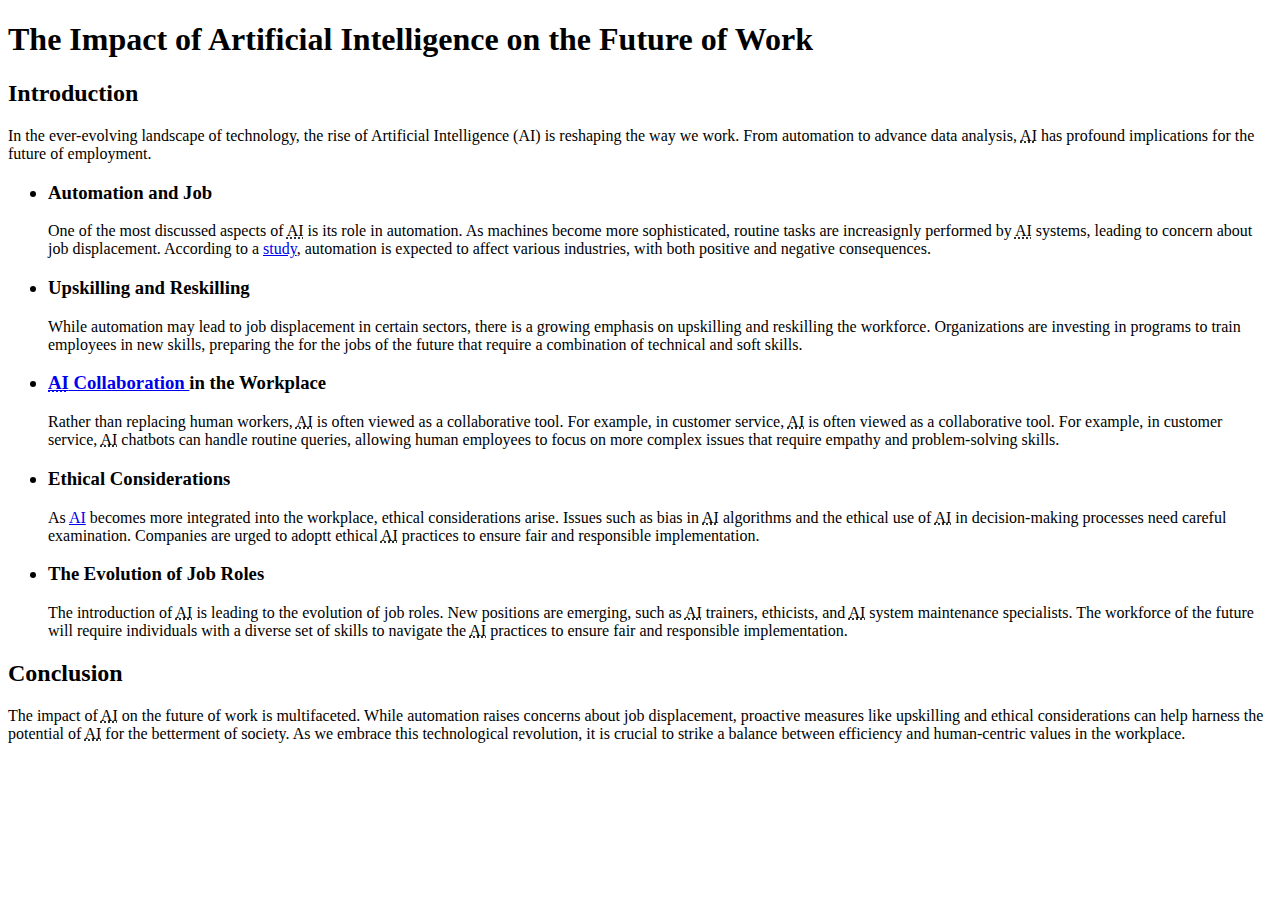
==== ai.html @ 02e893fa "Completed the requirements." ====
<!DOCTYPE html>
<html lang="en">
<head>
    <meta charset="UTF-8">
    <meta name="viewport" content="width=device-width, initial-scale=1.0">
    <title>Activity2: ai.html</title>
</head>
<body>
    <header>
        <h1>The Impact of Artificial Intelligence on the Future of Work</h1>
    </header>

    <h2>Introduction</h2>
    <p>In the ever-evolving landscape of technology, the rise of Artificial Intelligence (AI) is reshaping the way we work. From automation to advance data analysis, <abbr title="Artificial Intelligence">AI</abbr> has profound implications for the future of employment.</p>

    <ul>
        <h3><li>Automation and Job</li></h3>
        <p>One of the most discussed aspects of <abbr title="Artificial Intelligence">AI</abbr> is its role in automation. As machines become more sophisticated, routine tasks are increasignly performed by <abbr title="Artificial Intelligence">AI</abbr> systems, leading to concern about job displacement. According to a <a href="https://example.com/ai-study">study</a>, automation is expected to affect various industries, with both positive and negative consequences. </p>
        
        <h3><li>Upskilling and Reskilling</li></h3>
        <p>While automation may lead to job displacement in certain sectors, there is a growing emphasis on upskilling and reskilling the workforce. Organizations are investing in programs to train employees in new skills, preparing the for the jobs of the future that require a combination of technical and soft skills. </p>
        
        <h3><li><a href="https://example.com/ai-collaboration.jpg"><abbr title="Artificial Intelligence">AI</abbr> Collaboration </a> in the Workplace</li></h3>
        <p>Rather than replacing human workers, <abbr title="Artificial Intelligence">AI</abbr> is often viewed as a collaborative tool. For example, in customer service, <abbr title="Artificial Intelligence">AI</abbr> is often viewed as a collaborative tool. For example, in customer service, <abbr title="Artificial Intelligence">AI</abbr> chatbots can handle routine queries, allowing human employees to focus on more complex issues that require empathy and problem-solving skills.</p>

        <h3><li>Ethical Considerations</li></h3>
        <p>As <a href="Artificial Intelligence">AI</a> becomes more integrated into the workplace, ethical considerations arise. Issues such as bias in <abbr title="Artificial Intelligence">AI</abbr> algorithms and the ethical use of <abbr title="Artificial Intelligence">AI</abbr> in decision-making processes need careful examination. Companies are urged to adoptt ethical <abbr title="Artificial Intelligence">AI</abbr> practices to ensure fair and responsible implementation.</p>

        <h3><li>The Evolution of Job Roles</li></h3>
        <p>The introduction of <abbr title="Artificial Intelligence">AI</abbr> is leading to the evolution of job roles. New positions are emerging, such as <abbr title="Artificial Intelligence">AI</abbr> trainers, ethicists, and  <abbr title="Artificial Intelligence">AI</abbr> system maintenance specialists. The workforce of the future will require individuals with a diverse set of skills to navigate the <abbr title="Artificial Intelligence">AI</abbr> practices to ensure fair and responsible implementation.  </p>
    </ul>

    <h2>Conclusion</h2>
    <p>The impact of <abbr title="Artificial Intelligence">AI</abbr> on the future of work is multifaceted. While automation raises concerns about job displacement, proactive measures like upskilling and ethical considerations can help harness the potential of <abbr title="Artificial Intelligence">AI</abbr> for the betterment of society. As we embrace this technological revolution, it is crucial to strike a balance between efficiency and human-centric values in the workplace.</p>
</body>
</html>
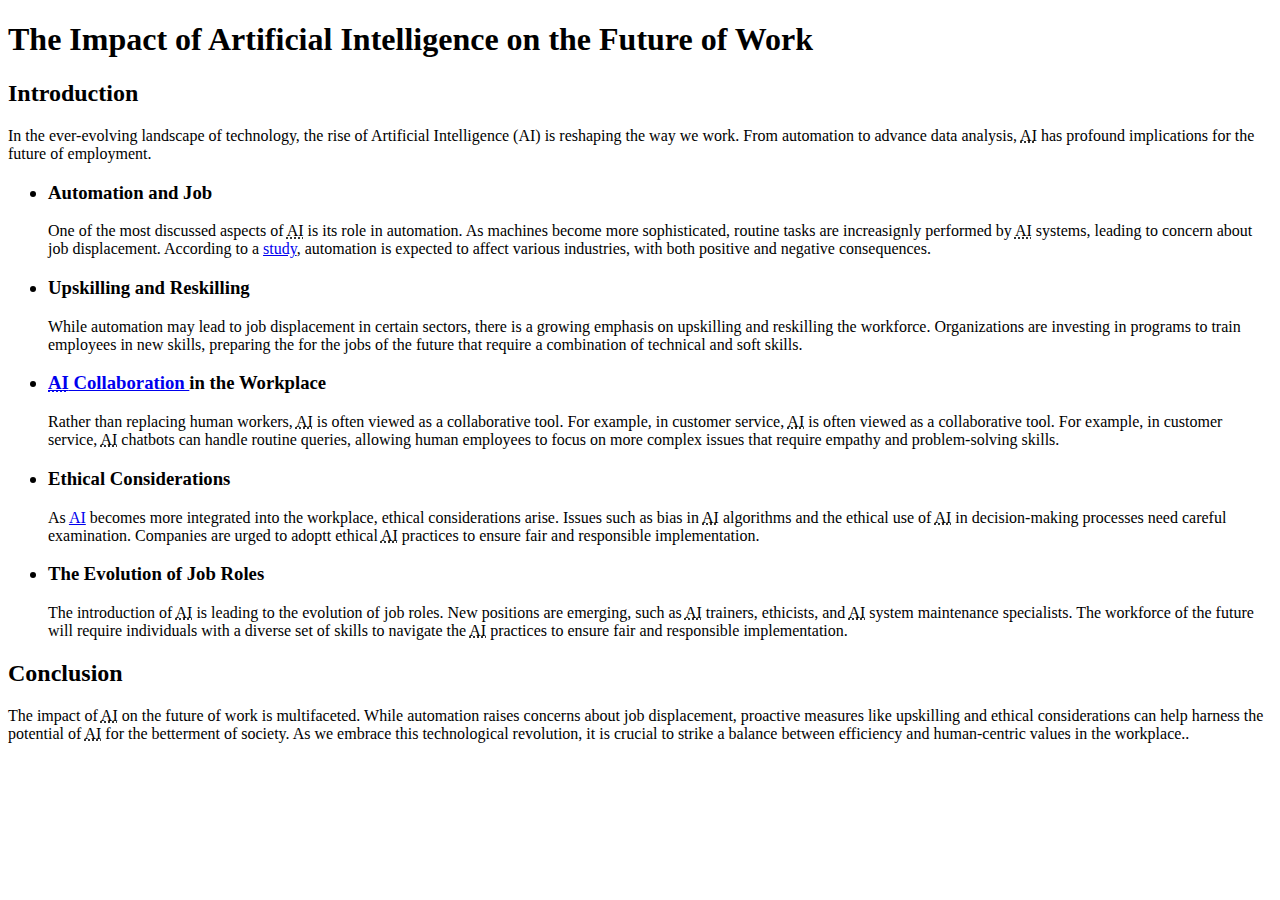
==== commit e50923fb: "fix indentation" ====
--- a/ai.html
+++ b/ai.html
@@ -1,36 +1,74 @@
 <!DOCTYPE html>
 <html lang="en">
+
 <head>
     <meta charset="UTF-8">
     <meta name="viewport" content="width=device-width, initial-scale=1.0">
     <title>Activity2: ai.html</title>
 </head>
+
 <body>
     <header>
         <h1>The Impact of Artificial Intelligence on the Future of Work</h1>
     </header>
 
     <h2>Introduction</h2>
-    <p>In the ever-evolving landscape of technology, the rise of Artificial Intelligence (AI) is reshaping the way we work. From automation to advance data analysis, <abbr title="Artificial Intelligence">AI</abbr> has profound implications for the future of employment.</p>
+    <p>In the ever-evolving landscape of technology, the rise of Artificial Intelligence (AI) is reshaping the way we
+        work. From automation to advance data analysis, <abbr title="Artificial Intelligence">AI</abbr> has profound
+        implications for the future of employment.</p>
 
     <ul>
-        <h3><li>Automation and Job</li></h3>
-        <p>One of the most discussed aspects of <abbr title="Artificial Intelligence">AI</abbr> is its role in automation. As machines become more sophisticated, routine tasks are increasignly performed by <abbr title="Artificial Intelligence">AI</abbr> systems, leading to concern about job displacement. According to a <a href="https://example.com/ai-study">study</a>, automation is expected to affect various industries, with both positive and negative consequences. </p>
-        
-        <h3><li>Upskilling and Reskilling</li></h3>
-        <p>While automation may lead to job displacement in certain sectors, there is a growing emphasis on upskilling and reskilling the workforce. Organizations are investing in programs to train employees in new skills, preparing the for the jobs of the future that require a combination of technical and soft skills. </p>
-        
-        <h3><li><a href="https://example.com/ai-collaboration.jpg"><abbr title="Artificial Intelligence">AI</abbr> Collaboration </a> in the Workplace</li></h3>
-        <p>Rather than replacing human workers, <abbr title="Artificial Intelligence">AI</abbr> is often viewed as a collaborative tool. For example, in customer service, <abbr title="Artificial Intelligence">AI</abbr> is often viewed as a collaborative tool. For example, in customer service, <abbr title="Artificial Intelligence">AI</abbr> chatbots can handle routine queries, allowing human employees to focus on more complex issues that require empathy and problem-solving skills.</p>
+        <h3>
+            <li>Automation and Job</li>
+        </h3>
+        <p>One of the most discussed aspects of <abbr title="Artificial Intelligence">AI</abbr> is its role in
+            automation. As machines become more sophisticated, routine tasks are increasignly performed by <abbr
+                title="Artificial Intelligence">AI</abbr> systems, leading to concern about job displacement. According
+            to a <a href="https://example.com/ai-study">study</a>, automation is expected to affect various industries,
+            with both positive and negative consequences. </p>
 
-        <h3><li>Ethical Considerations</li></h3>
-        <p>As <a href="Artificial Intelligence">AI</a> becomes more integrated into the workplace, ethical considerations arise. Issues such as bias in <abbr title="Artificial Intelligence">AI</abbr> algorithms and the ethical use of <abbr title="Artificial Intelligence">AI</abbr> in decision-making processes need careful examination. Companies are urged to adoptt ethical <abbr title="Artificial Intelligence">AI</abbr> practices to ensure fair and responsible implementation.</p>
+        <h3>
+            <li>Upskilling and Reskilling</li>
+        </h3>
+        <p>While automation may lead to job displacement in certain sectors, there is a growing emphasis on upskilling
+            and reskilling the workforce. Organizations are investing in programs to train employees in new skills,
+            preparing the for the jobs of the future that require a combination of technical and soft skills. </p>
 
-        <h3><li>The Evolution of Job Roles</li></h3>
-        <p>The introduction of <abbr title="Artificial Intelligence">AI</abbr> is leading to the evolution of job roles. New positions are emerging, such as <abbr title="Artificial Intelligence">AI</abbr> trainers, ethicists, and  <abbr title="Artificial Intelligence">AI</abbr> system maintenance specialists. The workforce of the future will require individuals with a diverse set of skills to navigate the <abbr title="Artificial Intelligence">AI</abbr> practices to ensure fair and responsible implementation.  </p>
+        <h3>
+            <li><a href="https://example.com/ai-collaboration.jpg"><abbr title="Artificial Intelligence">AI</abbr>
+                    Collaboration </a> in the Workplace</li>
+        </h3>
+        <p>Rather than replacing human workers, <abbr title="Artificial Intelligence">AI</abbr> is often viewed as a
+            collaborative tool. For example, in customer service, <abbr title="Artificial Intelligence">AI</abbr> is
+            often viewed as a collaborative tool. For example, in customer service, <abbr
+                title="Artificial Intelligence">AI</abbr> chatbots can handle routine queries, allowing human employees
+            to focus on more complex issues that require empathy and problem-solving skills.</p>
+
+        <h3>
+            <li>Ethical Considerations</li>
+        </h3>
+        <p>As <a href="Artificial Intelligence">AI</a> becomes more integrated into the workplace, ethical
+            considerations arise. Issues such as bias in <abbr title="Artificial Intelligence">AI</abbr> algorithms and
+            the ethical use of <abbr title="Artificial Intelligence">AI</abbr> in decision-making processes need careful
+            examination. Companies are urged to adoptt ethical <abbr title="Artificial Intelligence">AI</abbr> practices
+            to ensure fair and responsible implementation.</p>
+
+        <h3>
+            <li>The Evolution of Job Roles</li>
+        </h3>
+        <p>The introduction of <abbr title="Artificial Intelligence">AI</abbr> is leading to the evolution of job roles.
+            New positions are emerging, such as <abbr title="Artificial Intelligence">AI</abbr> trainers, ethicists, and
+            <abbr title="Artificial Intelligence">AI</abbr> system maintenance specialists. The workforce of the future
+            will require individuals with a diverse set of skills to navigate the <abbr
+                title="Artificial Intelligence">AI</abbr> practices to ensure fair and responsible implementation. </p>
     </ul>
 
     <h2>Conclusion</h2>
-    <p>The impact of <abbr title="Artificial Intelligence">AI</abbr> on the future of work is multifaceted. While automation raises concerns about job displacement, proactive measures like upskilling and ethical considerations can help harness the potential of <abbr title="Artificial Intelligence">AI</abbr> for the betterment of society. As we embrace this technological revolution, it is crucial to strike a balance between efficiency and human-centric values in the workplace.</p>
+    <p>The impact of <abbr title="Artificial Intelligence">AI</abbr> on the future of work is multifaceted. While
+        automation raises concerns about job displacement, proactive measures like upskilling and ethical considerations
+        can help harness the potential of <abbr title="Artificial Intelligence">AI</abbr> for the betterment of society.
+        As we embrace this technological revolution, it is crucial to strike a balance between efficiency and
+        human-centric values in the workplace..</p>
 </body>
+
 </html>